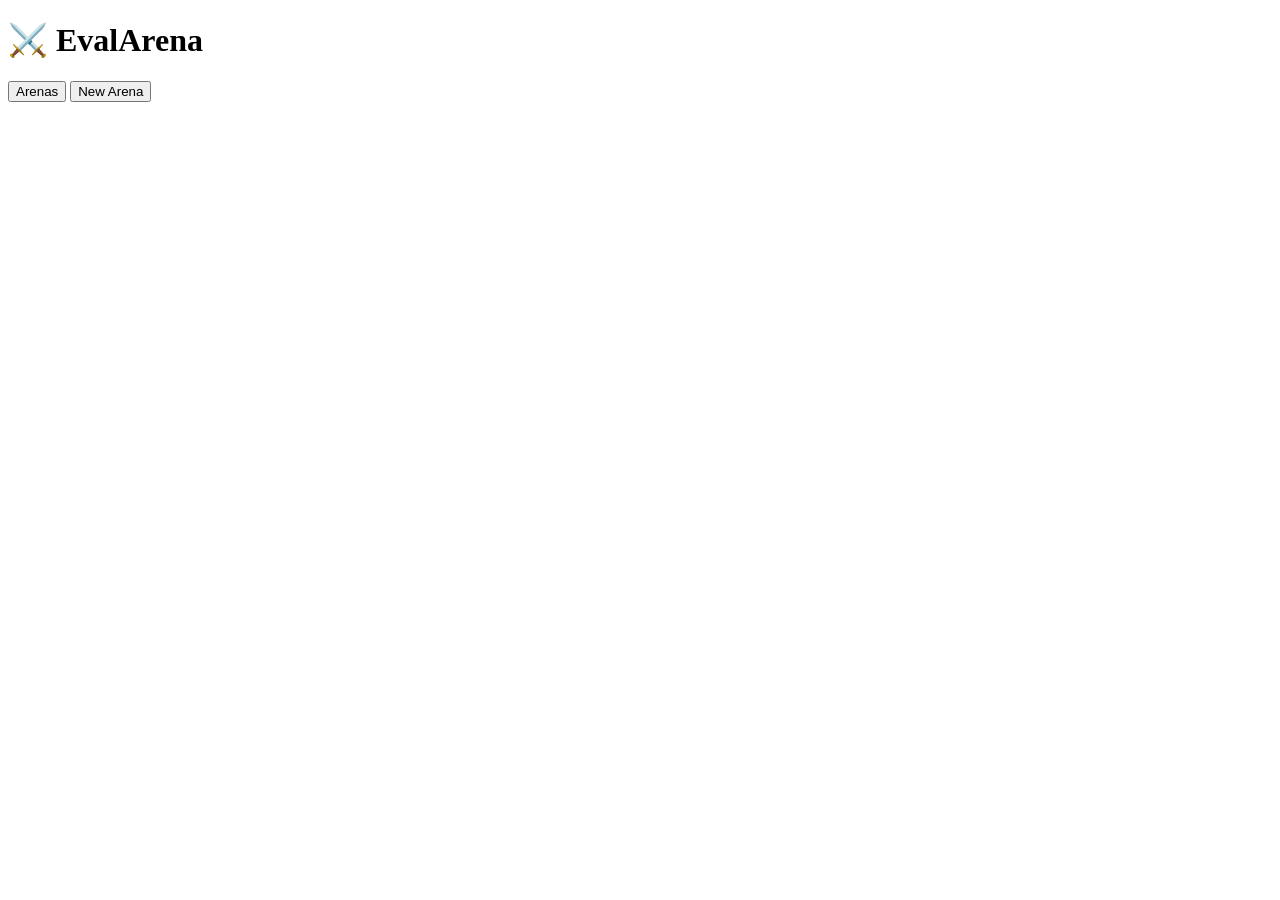
==== frontend/index.html @ 93e3dc47 "feat: base implementation" ====
<!doctype html>
<html lang="en">
<head>
<meta charset="utf-8">
<meta name="viewport" content="width=device-width, initial-scale=1">
<title>EvalArena</title>
<link rel="stylesheet" href="/style.css">
</head>
<body>
  <header>
    <h1>⚔️ EvalArena</h1>
    <nav>
      <button data-view="arenas" class="nav-btn active">Arenas</button>
      <button data-view="create" class="nav-btn">New Arena</button>
    </nav>
  </header>

  <main id="app"></main>

  <template id="tpl-arena-list">
    <section>
      <h2>Arenas</h2>
      <div id="arena-list" class="card-grid"></div>
    </section>
  </template>

  <template id="tpl-create-arena">
    <section>
      <h2>New Arena</h2>
      <form id="create-form" class="form">
        <label>Arena name <input name="name" required placeholder="base vs finetune-v3"></label>
        <label>Mode
          <select name="mode">
            <option value="pairwise">Pairwise (A/B)</option>
            <option value="tournament">Tournament (3+ candidates)</option>
          </select>
        </label>
        <div id="matchup-fields"></div>
        <button type="button" id="add-matchup">+ Add prompt</button>
        <button type="submit" class="primary">Create Arena</button>
      </form>
    </section>
  </template>

  <template id="tpl-matchup-field">
    <fieldset class="matchup-field">
      <legend>Prompt</legend>
      <label>Prompt text <textarea name="prompt" rows="2" required></textarea></label>
      <label>Category (optional) <input name="category" placeholder="reasoning, tone, factual..."></label>
      <label>Candidate A label <input name="labelA" placeholder="base-model"></label>
      <label>Candidate A output <textarea name="outputA" rows="4" required></textarea></label>
      <label>Candidate B label <input name="labelB" placeholder="finetune-v3"></label>
      <label>Candidate B output <textarea name="outputB" rows="4" required></textarea></label>
      <button type="button" class="remove-matchup">Remove</button>
    </fieldset>
  </template>

  <template id="tpl-arena-detail">
    <section>
      <div class="arena-header">
        <h2></h2>
        <div class="tabs">
          <button data-tab="review" class="tab-btn active">Review</button>
          <button data-tab="results" class="tab-btn">Results</button>
        </div>
      </div>
      <div id="tab-review" class="tab-panel"></div>
      <div id="tab-results" class="tab-panel hidden"></div>
    </section>
  </template>

  <template id="tpl-review">
    <div class="review-setup">
      <label>Your reviewer name/ID
        <input id="reviewer-id" placeholder="alice">
      </label>
    </div>
    <div id="review-card" class="review-card hidden">
      <div class="prompt-box"><strong>Prompt</strong><p id="review-prompt"></p></div>
      <div class="candidates" id="pairwise-candidates">
        <div class="candidate" id="cand-left">
          <h3>Option A</h3>
          <pre id="text-left"></pre>
          <button class="pick-btn" data-pick="A">A wins (←)</button>
        </div>
        <div class="candidate" id="cand-right">
          <h3>Option B</h3>
          <pre id="text-right"></pre>
          <button class="pick-btn" data-pick="B">B wins (→)</button>
        </div>
      </div>
      <div class="candidates" id="tournament-candidates"></div>
      <div class="review-actions">
        <button class="pick-btn tie" data-pick="tie">Tie (Space)</button>
      </div>
      <div class="progress"></div>
    </div>
  </template>

  <template id="tpl-results">
    <div class="results-grid">
      <div class="card">
        <h3>Overall</h3>
        <div id="overall-bar" class="bar-wrap"></div>
        <p id="overall-summary" class="muted"></p>
      </div>
      <div class="card">
        <h3>By Category</h3>
        <table id="category-table"><thead><tr><th>Category</th><th>A win rate</th><th>A</th><th>B</th><th>Tie</th><th>95% CI</th></tr></thead><tbody></tbody></table>
      </div>
      <div class="card" id="elo-card" style="display:none">
        <h3>Tournament Ranking</h3>
        <table id="elo-table"><thead><tr><th>#</th><th>Model</th><th>Rating</th><th>W</th><th>L</th><th>T</th></tr></thead><tbody></tbody></table>
      </div>
      <div class="card">
        <h3>Export</h3>
        <a id="report-link" class="primary-link" href="#" target="_blank">Download shareable HTML report</a>
      </div>
    </div>
  </template>

  <script src="/app.js"></script>
</body>
</html>
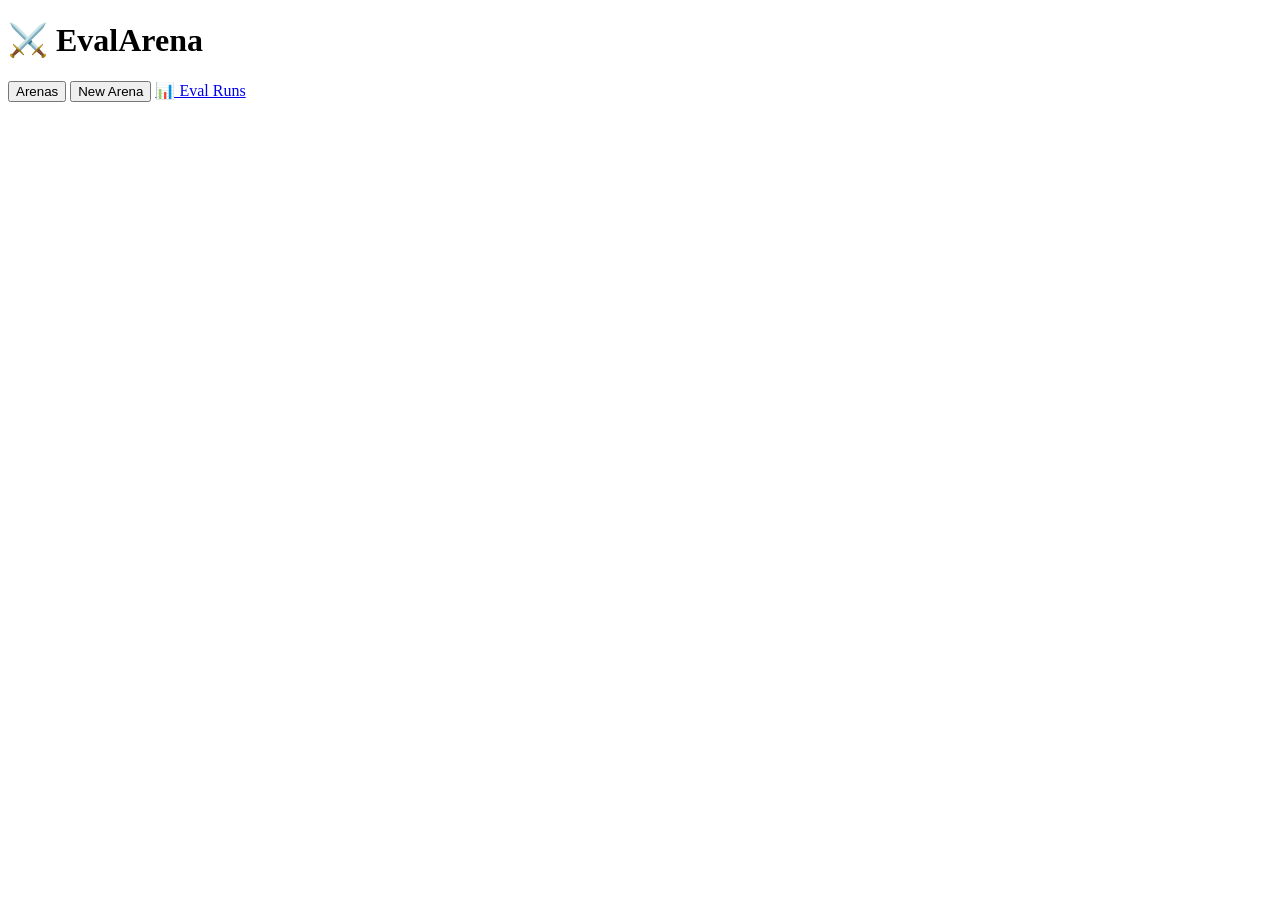
==== commit dddd1d2c: "feat: run eval from UI" ====
--- a/frontend/index.html
+++ b/frontend/index.html
@@ -12,6 +12,7 @@
     <nav>
       <button data-view="arenas" class="nav-btn active">Arenas</button>
       <button data-view="create" class="nav-btn">New Arena</button>
+      <a class="nav-btn" href="/eval-dashboard.html">📊 Eval Runs</a>
     </nav>
   </header>
 
